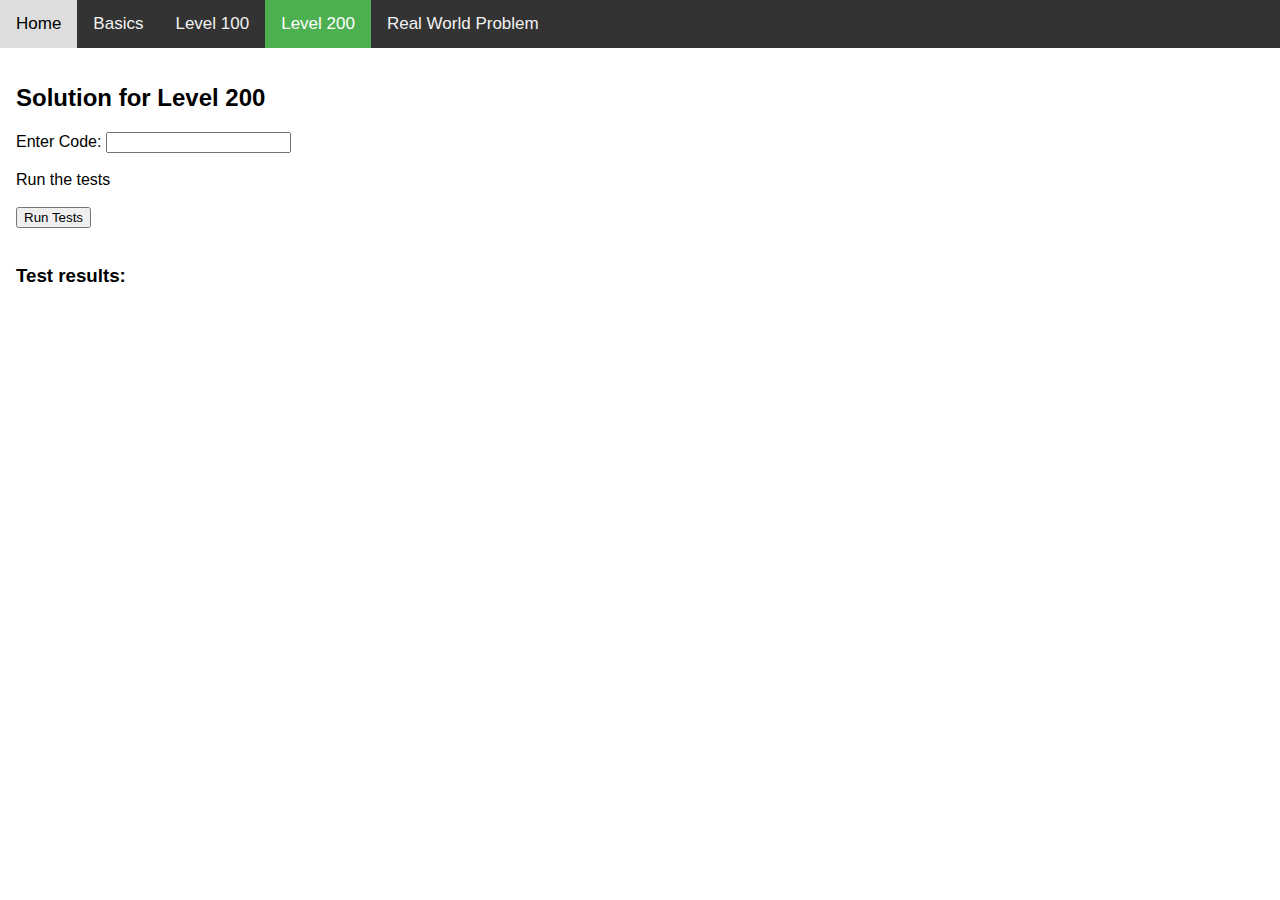
==== level200.html @ e2987ef5 "resonate test" ====
<!DOCTYPE html>
<html>

<head>
  <meta name="viewport" content="width=device-width, initial-scale=1">
  <link rel="icon" href="favicon.ico" type="image/x-icon">
  <title>Level 200</title>
  <link rel="stylesheet" type="text/css" href="css/mystyle.css">
  <script src="https://ajax.googleapis.com/ajax/libs/jquery/3.4.0/jquery.min.js"></script>
  <script src="js/myscript.js"></script>
  <link rel="stylesheet" href="https://use.fontawesome.com/releases/v5.7.2/css/all.css">
</head>

<body>
  <a href="javascript:;" id="return-to-top"><i class="fas fa-chevron-up"></i></a>

  <div class="topnav">
    <a href="index.html">Home</a>
    <a href="basics.html">Basics</a>
    <a href="level100.html">Level 100</a>
    <a class="active" href="level200.html">Level 200</a>
    <a href="rwp.html">Real World Problem</a>
  </div>

  <div style="padding:16px">
    <h2>Solution for Level 200</h2>
    <p>
      Enter Code: <input type="text" id="code" required></br></br>
      <div>Run the tests</div></br>
      <button onclick="RunTests()">Run Tests</button></br></br>
      <h3>Test results:</h3></br>
      <div id="test-results"></div>
    </p>
  </div>

</body>

</html>
---- css/mystyle.css ----
body {
  margin: 0;
  font-family: Arial, Helvetica, sans-serif;
}

p {
  margin: 0;
}
.tname {
  width: 100px;
  display: inline-block;
}
.pass {
  color: green;
}
.fail {
  color: red;
}

.topnav {
  overflow: hidden;
  background-color: #333;
}

.topnav a {
  float: left;
  color: #f2f2f2;
  text-align: center;
  padding: 14px 16px;
  text-decoration: none;
  font-size: 17px;
}

.topnav a:hover {
  background-color: #ddd;
  color: black;
}

.topnav a.active {
  background-color: #4CAF50;
  color: white;
}

pre code {
  background-color: #eee;
  border: 1px solid #999;
  display: block;
  padding: 20px;
}

table {
  font-family: arial, sans-serif;
  border-collapse: collapse;
  width: 100%;
}

td, th {
  border: 1px solid #dddddd;
  text-align: left;
  padding: 8px;
}

tr:nth-child(even) {
  background-color: #dddddd;
}

#return-to-top {
    position: fixed;
    bottom: 20px;
    right: 20px;
    background: rgb(0, 0, 0);
    background: #009688;
    width: 50px;
    height: 50px;
    display: block;
    text-decoration: none;
    -webkit-border-radius: 35px;
    -moz-border-radius: 35px;
    border-radius: 35px;
    display: none;
    -webkit-transition: all 0.3s linear;
    -moz-transition: all 0.3s ease;
    -ms-transition: all 0.3s ease;
    -o-transition: all 0.3s ease;
    transition: all 0.3s ease;
    opacity: 0.7;
}
#return-to-top i {
    color: #fff;
    margin: 0;
    position: relative;
    left: 16px;
    top: 13px;
    font-size: 19px;
    -webkit-transition: all 0.3s ease;
    -moz-transition: all 0.3s ease;
    -ms-transition: all 0.3s ease;
    -o-transition: all 0.3s ease;
    transition: all 0.3s ease;
}
#return-to-top:hover {
    background: #009688;
}
#return-to-top:hover i {
    color: #fff;
    top: 5px;
}
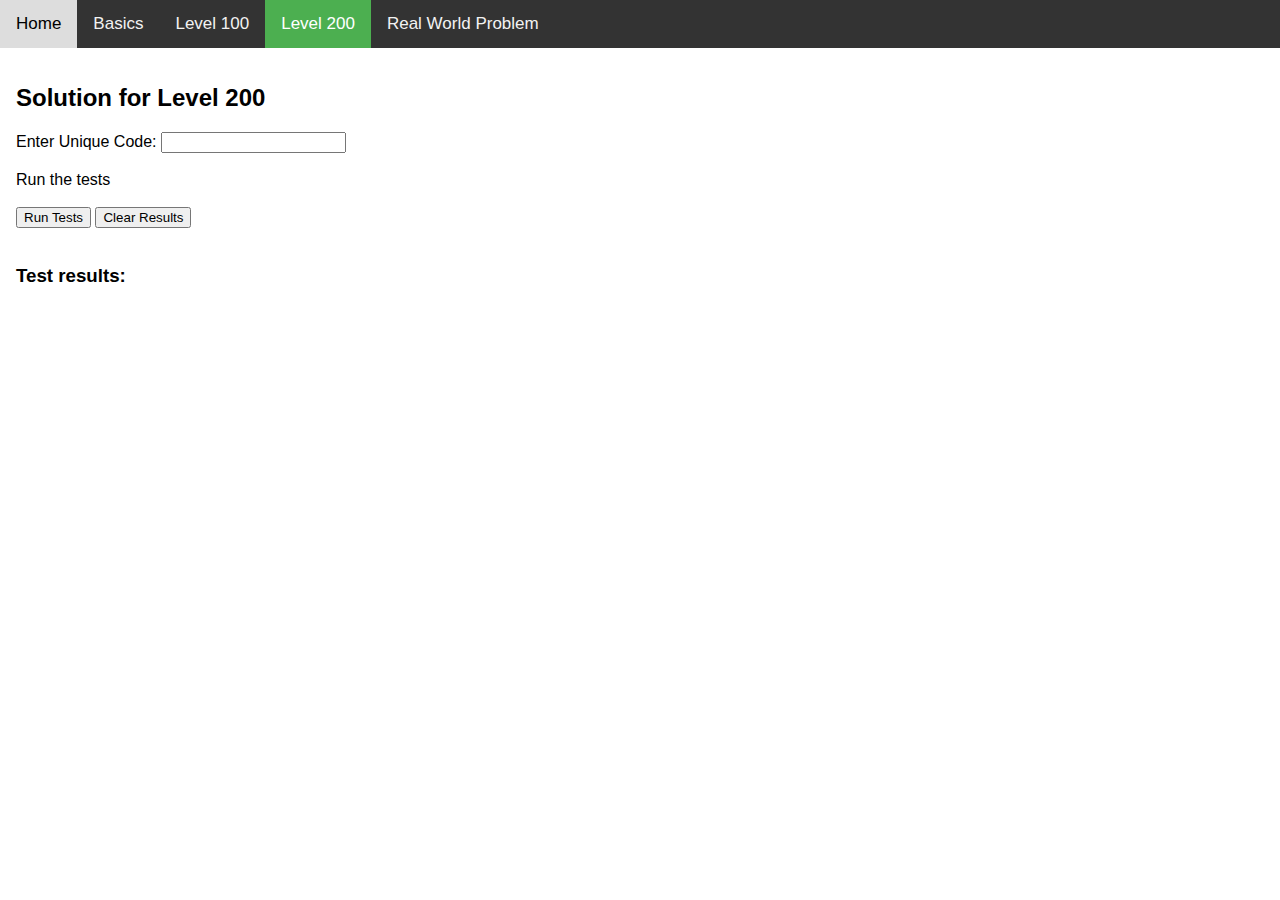
==== commit f4810901: "added clear results on Level200" ====
--- a/level200.html
+++ b/level200.html
@@ -25,9 +25,10 @@
   <div style="padding:16px">
     <h2>Solution for Level 200</h2>
     <p>
-      Enter Code: <input type="text" id="code" required></br></br>
+      Enter Unique Code: <input type="text" id="shortCode" required></br></br>
       <div>Run the tests</div></br>
-      <button onclick="RunTests()">Run Tests</button></br></br>
+      <button onclick="RunTests()">Run Tests</button>
+      <button onclick="clearDIV()">Clear Results</button></br></br>
       <h3>Test results:</h3></br>
       <div id="test-results"></div>
     </p>
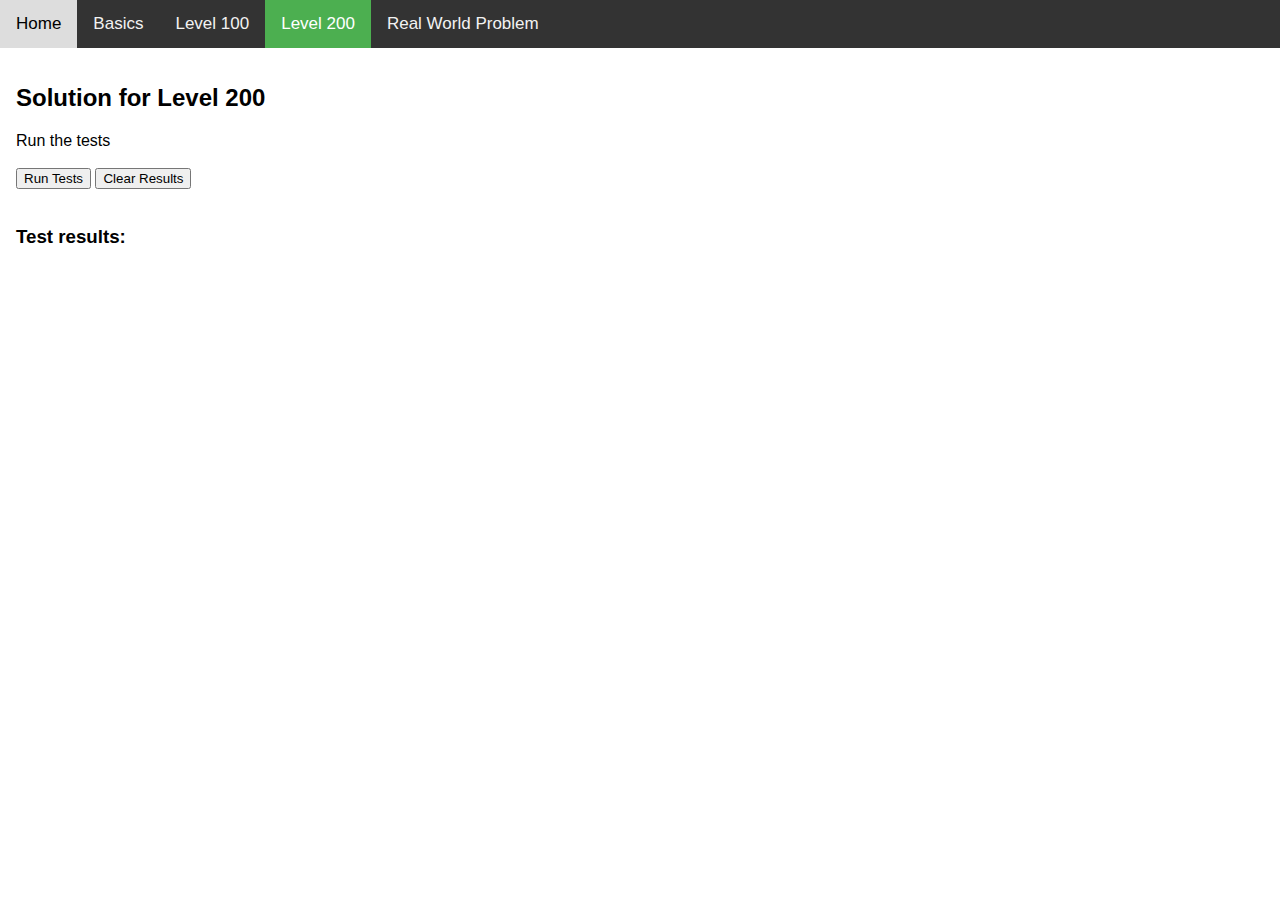
==== commit 8f1dcca6: "generating unique code" ====
--- a/level200.html
+++ b/level200.html
@@ -25,7 +25,6 @@
   <div style="padding:16px">
     <h2>Solution for Level 200</h2>
     <p>
-      Enter Unique Code: <input type="text" id="shortCode" required></br></br>
       <div>Run the tests</div></br>
       <button onclick="RunTests()">Run Tests</button>
       <button onclick="clearDIV()">Clear Results</button></br></br>
